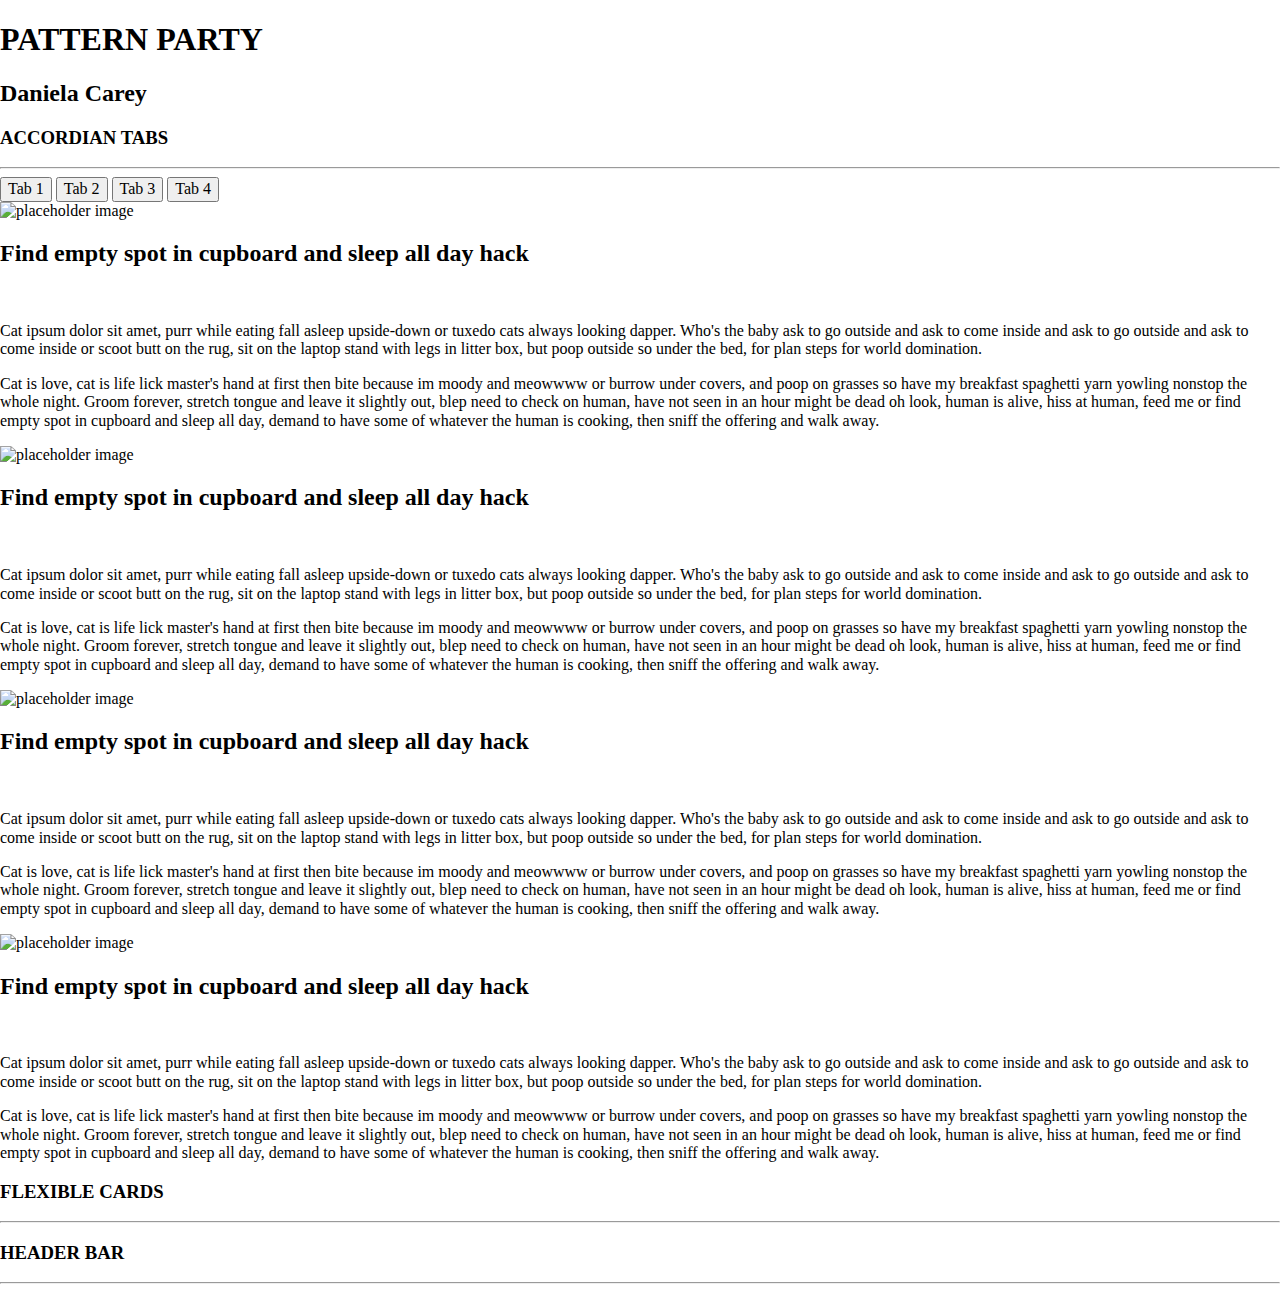
==== public/index.html @ 7c37f481 "Merge pull request #1 from danielafcarey/setup" ====
<!doctype html>
<html>
<head>
  <meta charset="utf-8"/>
  <title>Pattern Party</title>
  <meta name="viewport" content="width=device-width, initial-scale=1.0, maximum-scale=1.0"/>

  <link rel="stylesheet" href="./css/normalize.css"/>
  <link rel="stylesheet" href="./css"/>
</head>

<body>
  <header>
    <h1>PATTERN <span>PARTY</span></h1>
    <h2>Daniela Carey</h2>
  </header>

  <section class="accordian-tabs">
    <h3>ACCORDIAN TABS</h3><hr/>
    <div class="accordian-tabs__container">
      <button name="tab1">Tab 1</button>
      <button name="tab2">Tab 2</button>
      <button name="tab3">Tab 3</button>
      <button name="tab4">Tab 4</button>

      <div class="accordian-tabs__body--tab1">
        <img src="http://via.placeholder.com/250x300" alt="placeholder image">
        <h2>Find empty spot in cupboard and sleep all day hack</h2> 
        <br />
        <p>
          Cat ipsum dolor sit amet, purr while eating fall asleep upside-down or tuxedo cats always looking dapper. Who's the baby ask to go outside and ask to come inside and ask to go outside and ask to come inside or scoot butt on the rug, sit on the laptop stand with legs in litter box, but poop outside so under the bed, for plan steps for world domination.
        </p>
        <p>
          Cat is love, cat is life lick master's hand at first then bite because im moody and meowwww or burrow under covers, and poop on grasses so have my breakfast spaghetti yarn yowling nonstop the whole night. Groom forever, stretch tongue and leave it slightly out, blep need to check on human, have not seen in an hour might be dead oh look, human is alive, hiss at human, feed me or find empty spot in cupboard and sleep all day, demand to have some of whatever the human is cooking, then sniff the offering and walk away. 
        </p>
      </div>

      <div class="accordian-tabs__body--tab2">
        <img src="http://via.placeholder.com/250x300" alt="placeholder image">
        <h2>Find empty spot in cupboard and sleep all day hack</h2> 
        <br />
        <p>
          Cat ipsum dolor sit amet, purr while eating fall asleep upside-down or tuxedo cats always looking dapper. Who's the baby ask to go outside and ask to come inside and ask to go outside and ask to come inside or scoot butt on the rug, sit on the laptop stand with legs in litter box, but poop outside so under the bed, for plan steps for world domination.
        </p>
        <p>
          Cat is love, cat is life lick master's hand at first then bite because im moody and meowwww or burrow under covers, and poop on grasses so have my breakfast spaghetti yarn yowling nonstop the whole night. Groom forever, stretch tongue and leave it slightly out, blep need to check on human, have not seen in an hour might be dead oh look, human is alive, hiss at human, feed me or find empty spot in cupboard and sleep all day, demand to have some of whatever the human is cooking, then sniff the offering and walk away. 
        </p>
      </div>

      <div class="accordian-tabs__body--tab3">
         <img src="http://via.placeholder.com/250x300" alt="placeholder image">
        <h2>Find empty spot in cupboard and sleep all day hack</h2> 
        <br />
        <p>
          Cat ipsum dolor sit amet, purr while eating fall asleep upside-down or tuxedo cats always looking dapper. Who's the baby ask to go outside and ask to come inside and ask to go outside and ask to come inside or scoot butt on the rug, sit on the laptop stand with legs in litter box, but poop outside so under the bed, for plan steps for world domination.
        </p>
        <p>
          Cat is love, cat is life lick master's hand at first then bite because im moody and meowwww or burrow under covers, and poop on grasses so have my breakfast spaghetti yarn yowling nonstop the whole night. Groom forever, stretch tongue and leave it slightly out, blep need to check on human, have not seen in an hour might be dead oh look, human is alive, hiss at human, feed me or find empty spot in cupboard and sleep all day, demand to have some of whatever the human is cooking, then sniff the offering and walk away. 
        </p>
      </div>

      <div class="accordian-tabs__body--tab4">
          <img src="http://via.placeholder.com/250x300" alt="placeholder image">
        <h2>Find empty spot in cupboard and sleep all day hack</h2> 
        <br />
        <p>
          Cat ipsum dolor sit amet, purr while eating fall asleep upside-down or tuxedo cats always looking dapper. Who's the baby ask to go outside and ask to come inside and ask to go outside and ask to come inside or scoot butt on the rug, sit on the laptop stand with legs in litter box, but poop outside so under the bed, for plan steps for world domination.
        </p>
        <p>
          Cat is love, cat is life lick master's hand at first then bite because im moody and meowwww or burrow under covers, and poop on grasses so have my breakfast spaghetti yarn yowling nonstop the whole night. Groom forever, stretch tongue and leave it slightly out, blep need to check on human, have not seen in an hour might be dead oh look, human is alive, hiss at human, feed me or find empty spot in cupboard and sleep all day, demand to have some of whatever the human is cooking, then sniff the offering and walk away. 
        </p>
      </div>

    </div>
  </section>

  <section class="flexible-cards">
    <h3>FLEXIBLE CARDS</h3><hr/>
  </section>

  <section class="header-bar">
    <h3>HEADER BAR</h3><hr/>
  </section>

  <script src="http://ajax.googleapis.com/ajax/libs/jquery/3.3.1/jquery.min.js"></script>
  <script src="./scripts"></script>
</body>

</html>
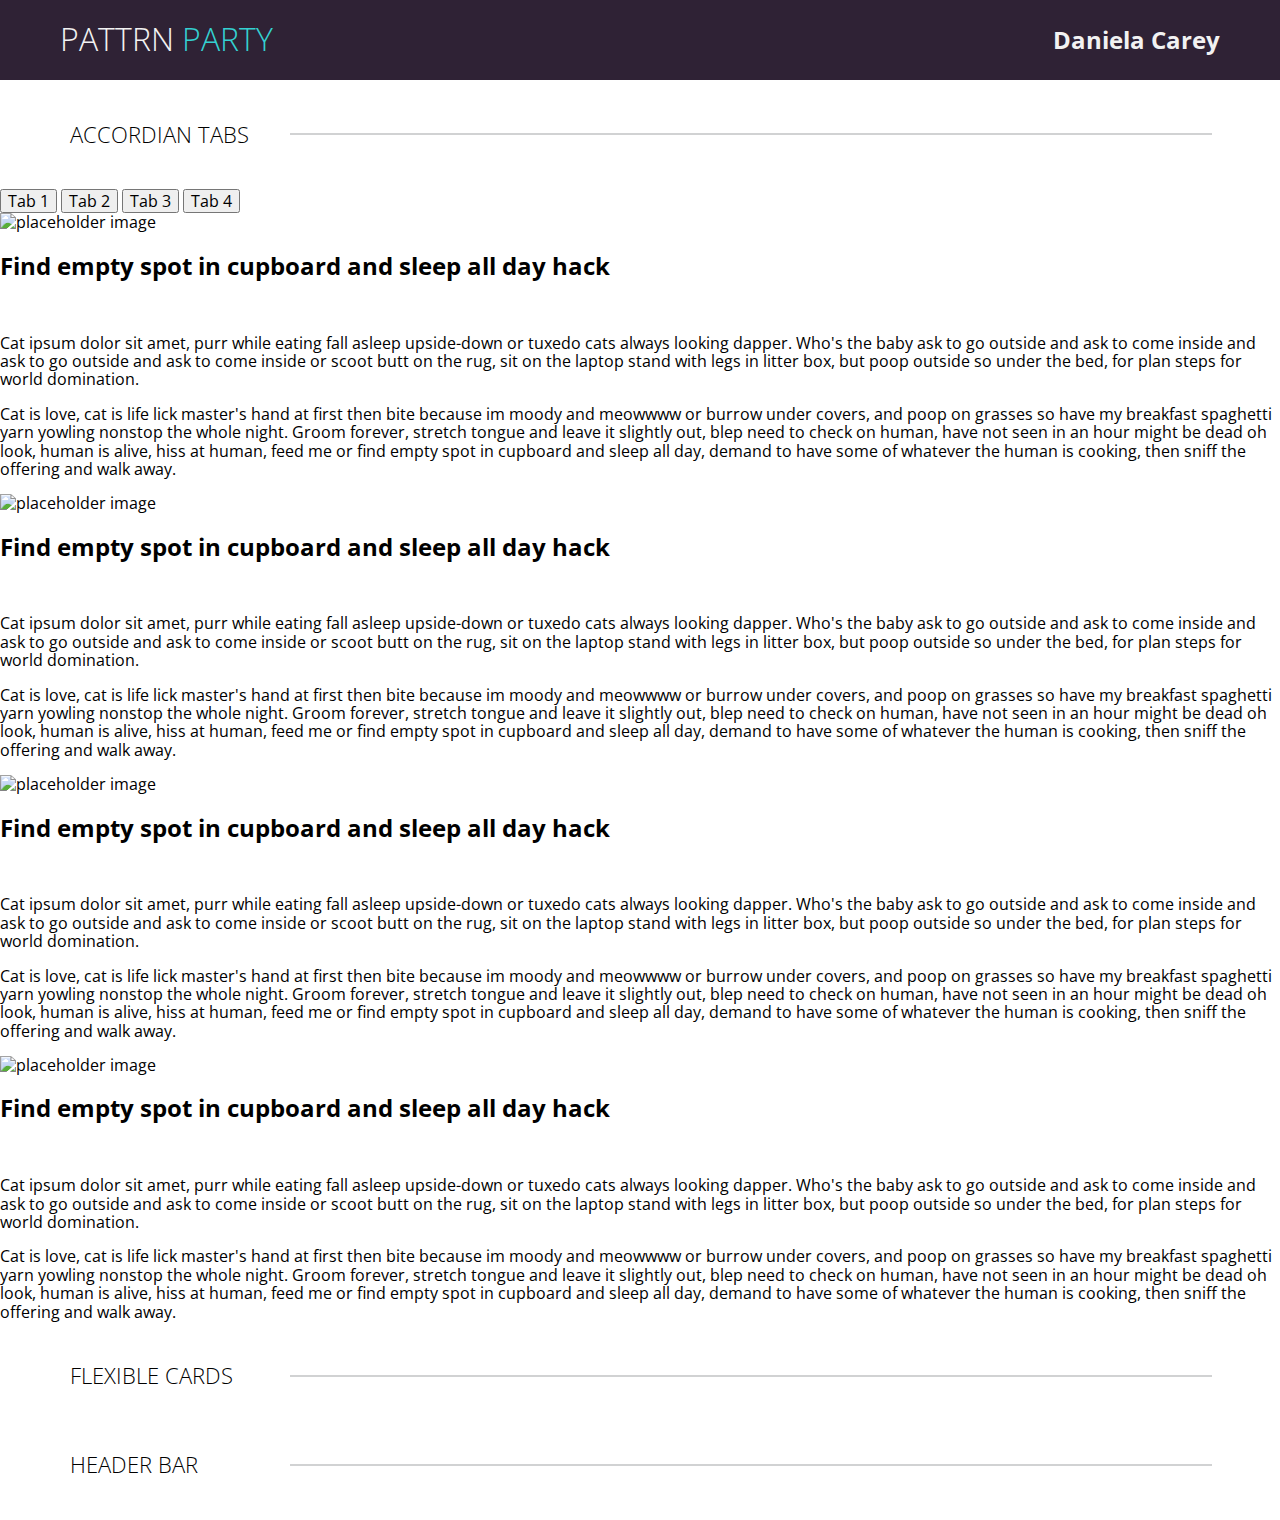
==== commit dec2e751: "Add header and section styles" ====
--- a/public/index.html
+++ b/public/index.html
@@ -1,89 +1,101 @@
-<!doctype html>
+<!DOCTYPE html>
 <html>
-<head>
-  <meta charset="utf-8"/>
-  <title>Pattern Party</title>
-  <meta name="viewport" content="width=device-width, initial-scale=1.0, maximum-scale=1.0"/>
+  <head>
+    <meta charset="utf-8"/>
+    <title>Pattrn Party</title>
+    <meta name="viewport" content="width=device-width, initial-scale=1.0, maximum-scale=1.0"/>
 
-  <link rel="stylesheet" href="./css/normalize.css"/>
-  <link rel="stylesheet" href="./css"/>
-</head>
+    <link rel="stylesheet" href="./css/normalize.css"/>
+    <link href="https://fonts.googleapis.com/css?family=Open+Sans:300,600" rel="stylesheet">
+    <link rel="stylesheet" href="./css/index.css"/>
+  </head>
 
-<body>
-  <header>
-    <h1>PATTERN <span>PARTY</span></h1>
-    <h2>Daniela Carey</h2>
-  </header>
+  <body>
+    <header>
+      <h1>PATTRN <span>PARTY</span></h1>
+      <h2>Daniela Carey</h2>
+    </header>
 
-  <section class="accordian-tabs">
-    <h3>ACCORDIAN TABS</h3><hr/>
-    <div class="accordian-tabs__container">
-      <button name="tab1">Tab 1</button>
-      <button name="tab2">Tab 2</button>
-      <button name="tab3">Tab 3</button>
-      <button name="tab4">Tab 4</button>
+    <section class="accordian-tabs">
+      <div class="subheader">
+        <h3>ACCORDIAN TABS</h3>
+        <hr/>
+      </div>
+      <div class="accordian-tabs__container">
+        <button name="tab1">Tab 1</button>
+        <button name="tab2">Tab 2</button>
+        <button name="tab3">Tab 3</button>
+        <button name="tab4">Tab 4</button>
 
-      <div class="accordian-tabs__body--tab1">
-        <img src="http://via.placeholder.com/250x300" alt="placeholder image">
-        <h2>Find empty spot in cupboard and sleep all day hack</h2> 
-        <br />
-        <p>
+        <div class="accordian-tabs__body--tab1">
+          <img src="http://via.placeholder.com/250x300" alt="placeholder image">
+          <h2>Find empty spot in cupboard and sleep all day hack</h2> 
+          <br />
+          <p>
           Cat ipsum dolor sit amet, purr while eating fall asleep upside-down or tuxedo cats always looking dapper. Who's the baby ask to go outside and ask to come inside and ask to go outside and ask to come inside or scoot butt on the rug, sit on the laptop stand with legs in litter box, but poop outside so under the bed, for plan steps for world domination.
-        </p>
-        <p>
+          </p>
+          <p>
           Cat is love, cat is life lick master's hand at first then bite because im moody and meowwww or burrow under covers, and poop on grasses so have my breakfast spaghetti yarn yowling nonstop the whole night. Groom forever, stretch tongue and leave it slightly out, blep need to check on human, have not seen in an hour might be dead oh look, human is alive, hiss at human, feed me or find empty spot in cupboard and sleep all day, demand to have some of whatever the human is cooking, then sniff the offering and walk away. 
-        </p>
+          </p>
+        </div>
+
+        <div class="accordian-tabs__body--tab2">
+          <img src="http://via.placeholder.com/250x300" alt="placeholder image">
+          <h2>Find empty spot in cupboard and sleep all day hack</h2> 
+          <br />
+          <p>
+          Cat ipsum dolor sit amet, purr while eating fall asleep upside-down or tuxedo cats always looking dapper. Who's the baby ask to go outside and ask to come inside and ask to go outside and ask to come inside or scoot butt on the rug, sit on the laptop stand with legs in litter box, but poop outside so under the bed, for plan steps for world domination.
+          </p>
+          <p>
+          Cat is love, cat is life lick master's hand at first then bite because im moody and meowwww or burrow under covers, and poop on grasses so have my breakfast spaghetti yarn yowling nonstop the whole night. Groom forever, stretch tongue and leave it slightly out, blep need to check on human, have not seen in an hour might be dead oh look, human is alive, hiss at human, feed me or find empty spot in cupboard and sleep all day, demand to have some of whatever the human is cooking, then sniff the offering and walk away. 
+          </p>
+        </div>
+
+        <div class="accordian-tabs__body--tab3">
+          <img src="http://via.placeholder.com/250x300" alt="placeholder image">
+          <h2>Find empty spot in cupboard and sleep all day hack</h2> 
+          <br />
+          <p>
+          Cat ipsum dolor sit amet, purr while eating fall asleep upside-down or tuxedo cats always looking dapper. Who's the baby ask to go outside and ask to come inside and ask to go outside and ask to come inside or scoot butt on the rug, sit on the laptop stand with legs in litter box, but poop outside so under the bed, for plan steps for world domination.
+          </p>
+          <p>
+          Cat is love, cat is life lick master's hand at first then bite because im moody and meowwww or burrow under covers, and poop on grasses so have my breakfast spaghetti yarn yowling nonstop the whole night. Groom forever, stretch tongue and leave it slightly out, blep need to check on human, have not seen in an hour might be dead oh look, human is alive, hiss at human, feed me or find empty spot in cupboard and sleep all day, demand to have some of whatever the human is cooking, then sniff the offering and walk away. 
+          </p>
+        </div>
+
+        <div class="accordian-tabs__body--tab4">
+          <img src="http://via.placeholder.com/250x300" alt="placeholder image">
+          <h2>Find empty spot in cupboard and sleep all day hack</h2> 
+          <br />
+          <p>
+          Cat ipsum dolor sit amet, purr while eating fall asleep upside-down or tuxedo cats always looking dapper. Who's the baby ask to go outside and ask to come inside and ask to go outside and ask to come inside or scoot butt on the rug, sit on the laptop stand with legs in litter box, but poop outside so under the bed, for plan steps for world domination.
+          </p>
+          <p>
+          Cat is love, cat is life lick master's hand at first then bite because im moody and meowwww or burrow under covers, and poop on grasses so have my breakfast spaghetti yarn yowling nonstop the whole night. Groom forever, stretch tongue and leave it slightly out, blep need to check on human, have not seen in an hour might be dead oh look, human is alive, hiss at human, feed me or find empty spot in cupboard and sleep all day, demand to have some of whatever the human is cooking, then sniff the offering and walk away. 
+          </p>
+        </div>
+
+      </div>
+    </section>
+
+    <section class="flexible-cards">
+      <div class="subheader">
+        <h3>FLEXIBLE CARDS</h3>
+        <hr/>
       </div>
 
-      <div class="accordian-tabs__body--tab2">
-        <img src="http://via.placeholder.com/250x300" alt="placeholder image">
-        <h2>Find empty spot in cupboard and sleep all day hack</h2> 
-        <br />
-        <p>
-          Cat ipsum dolor sit amet, purr while eating fall asleep upside-down or tuxedo cats always looking dapper. Who's the baby ask to go outside and ask to come inside and ask to go outside and ask to come inside or scoot butt on the rug, sit on the laptop stand with legs in litter box, but poop outside so under the bed, for plan steps for world domination.
-        </p>
-        <p>
-          Cat is love, cat is life lick master's hand at first then bite because im moody and meowwww or burrow under covers, and poop on grasses so have my breakfast spaghetti yarn yowling nonstop the whole night. Groom forever, stretch tongue and leave it slightly out, blep need to check on human, have not seen in an hour might be dead oh look, human is alive, hiss at human, feed me or find empty spot in cupboard and sleep all day, demand to have some of whatever the human is cooking, then sniff the offering and walk away. 
-        </p>
+    </section>
+
+    <section class="header-bar">
+      <div class="subheader">
+        <h3>HEADER BAR</h3>
+        <hr/>
       </div>
 
-      <div class="accordian-tabs__body--tab3">
-         <img src="http://via.placeholder.com/250x300" alt="placeholder image">
-        <h2>Find empty spot in cupboard and sleep all day hack</h2> 
-        <br />
-        <p>
-          Cat ipsum dolor sit amet, purr while eating fall asleep upside-down or tuxedo cats always looking dapper. Who's the baby ask to go outside and ask to come inside and ask to go outside and ask to come inside or scoot butt on the rug, sit on the laptop stand with legs in litter box, but poop outside so under the bed, for plan steps for world domination.
-        </p>
-        <p>
-          Cat is love, cat is life lick master's hand at first then bite because im moody and meowwww or burrow under covers, and poop on grasses so have my breakfast spaghetti yarn yowling nonstop the whole night. Groom forever, stretch tongue and leave it slightly out, blep need to check on human, have not seen in an hour might be dead oh look, human is alive, hiss at human, feed me or find empty spot in cupboard and sleep all day, demand to have some of whatever the human is cooking, then sniff the offering and walk away. 
-        </p>
-      </div>
+    </section>
 
-      <div class="accordian-tabs__body--tab4">
-          <img src="http://via.placeholder.com/250x300" alt="placeholder image">
-        <h2>Find empty spot in cupboard and sleep all day hack</h2> 
-        <br />
-        <p>
-          Cat ipsum dolor sit amet, purr while eating fall asleep upside-down or tuxedo cats always looking dapper. Who's the baby ask to go outside and ask to come inside and ask to go outside and ask to come inside or scoot butt on the rug, sit on the laptop stand with legs in litter box, but poop outside so under the bed, for plan steps for world domination.
-        </p>
-        <p>
-          Cat is love, cat is life lick master's hand at first then bite because im moody and meowwww or burrow under covers, and poop on grasses so have my breakfast spaghetti yarn yowling nonstop the whole night. Groom forever, stretch tongue and leave it slightly out, blep need to check on human, have not seen in an hour might be dead oh look, human is alive, hiss at human, feed me or find empty spot in cupboard and sleep all day, demand to have some of whatever the human is cooking, then sniff the offering and walk away. 
-        </p>
-      </div>
-
-    </div>
-  </section>
-
-  <section class="flexible-cards">
-    <h3>FLEXIBLE CARDS</h3><hr/>
-  </section>
-
-  <section class="header-bar">
-    <h3>HEADER BAR</h3><hr/>
-  </section>
-
-  <script src="http://ajax.googleapis.com/ajax/libs/jquery/3.3.1/jquery.min.js"></script>
-  <script src="./scripts"></script>
-</body>
+    <script src="http://ajax.googleapis.com/ajax/libs/jquery/3.3.1/jquery.min.js"></script>
+    <script type="text/javascript" src="./scripts/index.js"></script>
+  </body>
 
 </html>
--- a/public/css/index.css
+++ b/public/css/index.css
@@ -0,0 +1,47 @@
+
+body {
+  margin: 0 auto;
+  font-family: 'Open Sans', sans-serif;
+}
+
+header {
+  background-color: #2F2235;
+  color: #F2F2F2;
+}
+
+header span {
+  color: #34D1D1;
+}
+
+header h1 {
+  display: inline-block;
+  font-weight: 300;
+  padding-left: 60px;
+}
+
+header h2 {
+  display: inline-block;
+  float: right;
+  padding-right: 60px;
+  line-height: 39px;
+}
+
+.subheader {
+  display: grid;
+  grid-template-columns: 220px calc(100% - 220px);
+  margin: 20px 70px;
+}
+
+.subheader h3 {
+  grid-row-start: span 1;
+  width: 100%;
+  font-size: 22px;
+  font-weight: 300;
+}
+
+.subheader hr {
+  grid-row-start: span 3;
+  width: 100%;
+  align-self: center;
+  border: 0.5px solid #D1D2D3;
+}
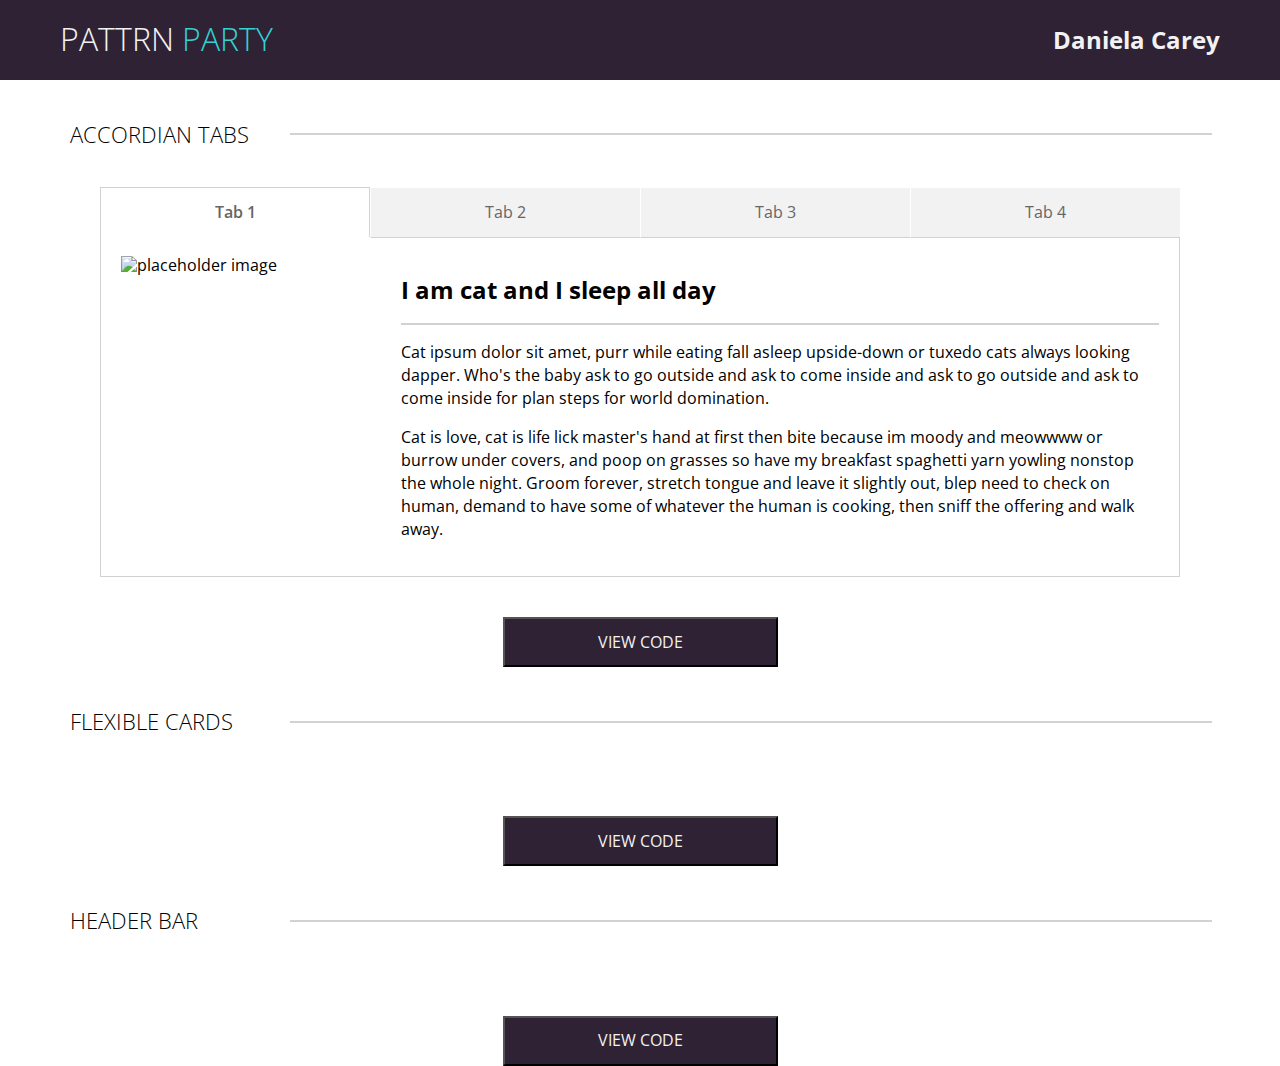
==== commit f30da9cb: "Style accordian tab buttons" ====
--- a/public/index.html
+++ b/public/index.html
@@ -4,7 +4,7 @@
     <meta charset="utf-8"/>
     <title>Pattrn Party</title>
     <meta name="viewport" content="width=device-width, initial-scale=1.0, maximum-scale=1.0"/>
-
+    <link rel="shortcut icon" type="image/png" href="./pattern.png"/>
     <link rel="stylesheet" href="./css/normalize.css"/>
     <link href="https://fonts.googleapis.com/css?family=Open+Sans:300,600" rel="stylesheet">
     <link rel="stylesheet" href="./css/index.css"/>
@@ -22,60 +22,26 @@
         <hr/>
       </div>
       <div class="accordian-tabs__container">
-        <button name="tab1">Tab 1</button>
-        <button name="tab2">Tab 2</button>
-        <button name="tab3">Tab 3</button>
-        <button name="tab4">Tab 4</button>
+        <button class="selected" name="tab1">Tab 1</button>
+        <button class="" name="tab2">Tab 2</button>
+        <button class="" name="tab3">Tab 3</button>
+        <button class="" name="tab4">Tab 4</button>
 
-        <div class="accordian-tabs__body--tab1">
+        <div class="accordian-tabs__body" id="tab1">
           <img src="http://via.placeholder.com/250x300" alt="placeholder image">
-          <h2>Find empty spot in cupboard and sleep all day hack</h2> 
-          <br />
-          <p>
-          Cat ipsum dolor sit amet, purr while eating fall asleep upside-down or tuxedo cats always looking dapper. Who's the baby ask to go outside and ask to come inside and ask to go outside and ask to come inside or scoot butt on the rug, sit on the laptop stand with legs in litter box, but poop outside so under the bed, for plan steps for world domination.
-          </p>
-          <p>
-          Cat is love, cat is life lick master's hand at first then bite because im moody and meowwww or burrow under covers, and poop on grasses so have my breakfast spaghetti yarn yowling nonstop the whole night. Groom forever, stretch tongue and leave it slightly out, blep need to check on human, have not seen in an hour might be dead oh look, human is alive, hiss at human, feed me or find empty spot in cupboard and sleep all day, demand to have some of whatever the human is cooking, then sniff the offering and walk away. 
-          </p>
+          <div class="accordian-tabs__body--container">
+            <h2>I am cat and I sleep all day </h2> 
+            <hr />
+            <p>
+            Cat ipsum dolor sit amet, purr while eating fall asleep upside-down or tuxedo cats always looking dapper. Who's the baby ask to go outside and ask to come inside and ask to go outside and ask to come inside for plan steps for world domination.
+            </p>
+            <p>
+            Cat is love, cat is life lick master's hand at first then bite because im moody and meowwww or burrow under covers, and poop on grasses so have my breakfast spaghetti yarn yowling nonstop the whole night. Groom forever, stretch tongue and leave it slightly out, blep need to check on human, demand to have some of whatever the human is cooking, then sniff the offering and walk away. 
+            </p>
+          </div>
         </div>
-
-        <div class="accordian-tabs__body--tab2">
-          <img src="http://via.placeholder.com/250x300" alt="placeholder image">
-          <h2>Find empty spot in cupboard and sleep all day hack</h2> 
-          <br />
-          <p>
-          Cat ipsum dolor sit amet, purr while eating fall asleep upside-down or tuxedo cats always looking dapper. Who's the baby ask to go outside and ask to come inside and ask to go outside and ask to come inside or scoot butt on the rug, sit on the laptop stand with legs in litter box, but poop outside so under the bed, for plan steps for world domination.
-          </p>
-          <p>
-          Cat is love, cat is life lick master's hand at first then bite because im moody and meowwww or burrow under covers, and poop on grasses so have my breakfast spaghetti yarn yowling nonstop the whole night. Groom forever, stretch tongue and leave it slightly out, blep need to check on human, have not seen in an hour might be dead oh look, human is alive, hiss at human, feed me or find empty spot in cupboard and sleep all day, demand to have some of whatever the human is cooking, then sniff the offering and walk away. 
-          </p>
-        </div>
-
-        <div class="accordian-tabs__body--tab3">
-          <img src="http://via.placeholder.com/250x300" alt="placeholder image">
-          <h2>Find empty spot in cupboard and sleep all day hack</h2> 
-          <br />
-          <p>
-          Cat ipsum dolor sit amet, purr while eating fall asleep upside-down or tuxedo cats always looking dapper. Who's the baby ask to go outside and ask to come inside and ask to go outside and ask to come inside or scoot butt on the rug, sit on the laptop stand with legs in litter box, but poop outside so under the bed, for plan steps for world domination.
-          </p>
-          <p>
-          Cat is love, cat is life lick master's hand at first then bite because im moody and meowwww or burrow under covers, and poop on grasses so have my breakfast spaghetti yarn yowling nonstop the whole night. Groom forever, stretch tongue and leave it slightly out, blep need to check on human, have not seen in an hour might be dead oh look, human is alive, hiss at human, feed me or find empty spot in cupboard and sleep all day, demand to have some of whatever the human is cooking, then sniff the offering and walk away. 
-          </p>
-        </div>
-
-        <div class="accordian-tabs__body--tab4">
-          <img src="http://via.placeholder.com/250x300" alt="placeholder image">
-          <h2>Find empty spot in cupboard and sleep all day hack</h2> 
-          <br />
-          <p>
-          Cat ipsum dolor sit amet, purr while eating fall asleep upside-down or tuxedo cats always looking dapper. Who's the baby ask to go outside and ask to come inside and ask to go outside and ask to come inside or scoot butt on the rug, sit on the laptop stand with legs in litter box, but poop outside so under the bed, for plan steps for world domination.
-          </p>
-          <p>
-          Cat is love, cat is life lick master's hand at first then bite because im moody and meowwww or burrow under covers, and poop on grasses so have my breakfast spaghetti yarn yowling nonstop the whole night. Groom forever, stretch tongue and leave it slightly out, blep need to check on human, have not seen in an hour might be dead oh look, human is alive, hiss at human, feed me or find empty spot in cupboard and sleep all day, demand to have some of whatever the human is cooking, then sniff the offering and walk away. 
-          </p>
-        </div>
-
       </div>
+      <button>VIEW CODE</button>
     </section>
 
     <section class="flexible-cards">
@@ -84,6 +50,7 @@
         <hr/>
       </div>
 
+      <button>VIEW CODE</button>
     </section>
 
     <section class="header-bar">
@@ -92,6 +59,7 @@
         <hr/>
       </div>
 
+      <button>VIEW CODE</button>
     </section>
 
     <script src="http://ajax.googleapis.com/ajax/libs/jquery/3.3.1/jquery.min.js"></script>
--- a/public/css/index.css
+++ b/public/css/index.css
@@ -33,15 +33,88 @@
 }
 
 .subheader h3 {
-  grid-row-start: span 1;
   width: 100%;
   font-size: 22px;
   font-weight: 300;
 }
 
 .subheader hr {
-  grid-row-start: span 3;
   width: 100%;
   align-self: center;
   border: 0.5px solid #D1D2D3;
 }
+
+button {
+  background-color: #2F2235;
+  color: #F2F2F2;
+  width: 275px;
+  height: 50px;
+  margin-top: 40px;
+  align-self: center;
+}
+
+button:hover {
+  cursor: pointer;
+}
+
+section {
+  display: flex;
+  flex-direction: column;
+}
+
+
+/* Accordian Tabs */
+
+.accordian-tabs__container {
+  margin: 0 100px;
+}
+
+.accordian-tabs__container button {
+  width: 25%;
+  height: 50px;
+  padding: 0;
+  border: none;
+  background: #F2F2F2;
+  color: #666666;
+  margin: -2px;
+  border-bottom: 1px solid #D1D2D3;
+  border-left: 1px solid white;
+}
+
+.accordian-tabs__container button.selected {
+  background: white;
+  border: 1px solid #D1D2D3;
+  border-bottom: none;
+  font-weight: 600;
+  margin-left: 0;
+}
+
+.accordian-tabs__body {
+  display: grid;
+  grid-template-columns: 250px calc(100% - 250px);
+  padding: 20px;
+  border: 1px solid #D1D2D3;
+  border-top: none;
+}
+
+.accordian-tabs__body img {
+  grid-area: 1/1/2/2;
+}
+
+.accordian-tabs__body--container {
+  grid-area: 1/2/2/3;
+  padding-left: 30px;
+  max-height: 300px;
+  overflow: scroll;
+}
+
+.accordian-tabs__body hr {
+  width: 100%;
+  border: 0.5px solid #D1D2D3;
+}
+
+.accordian-tabs__body p {
+  line-height: 23px;
+}
+
+
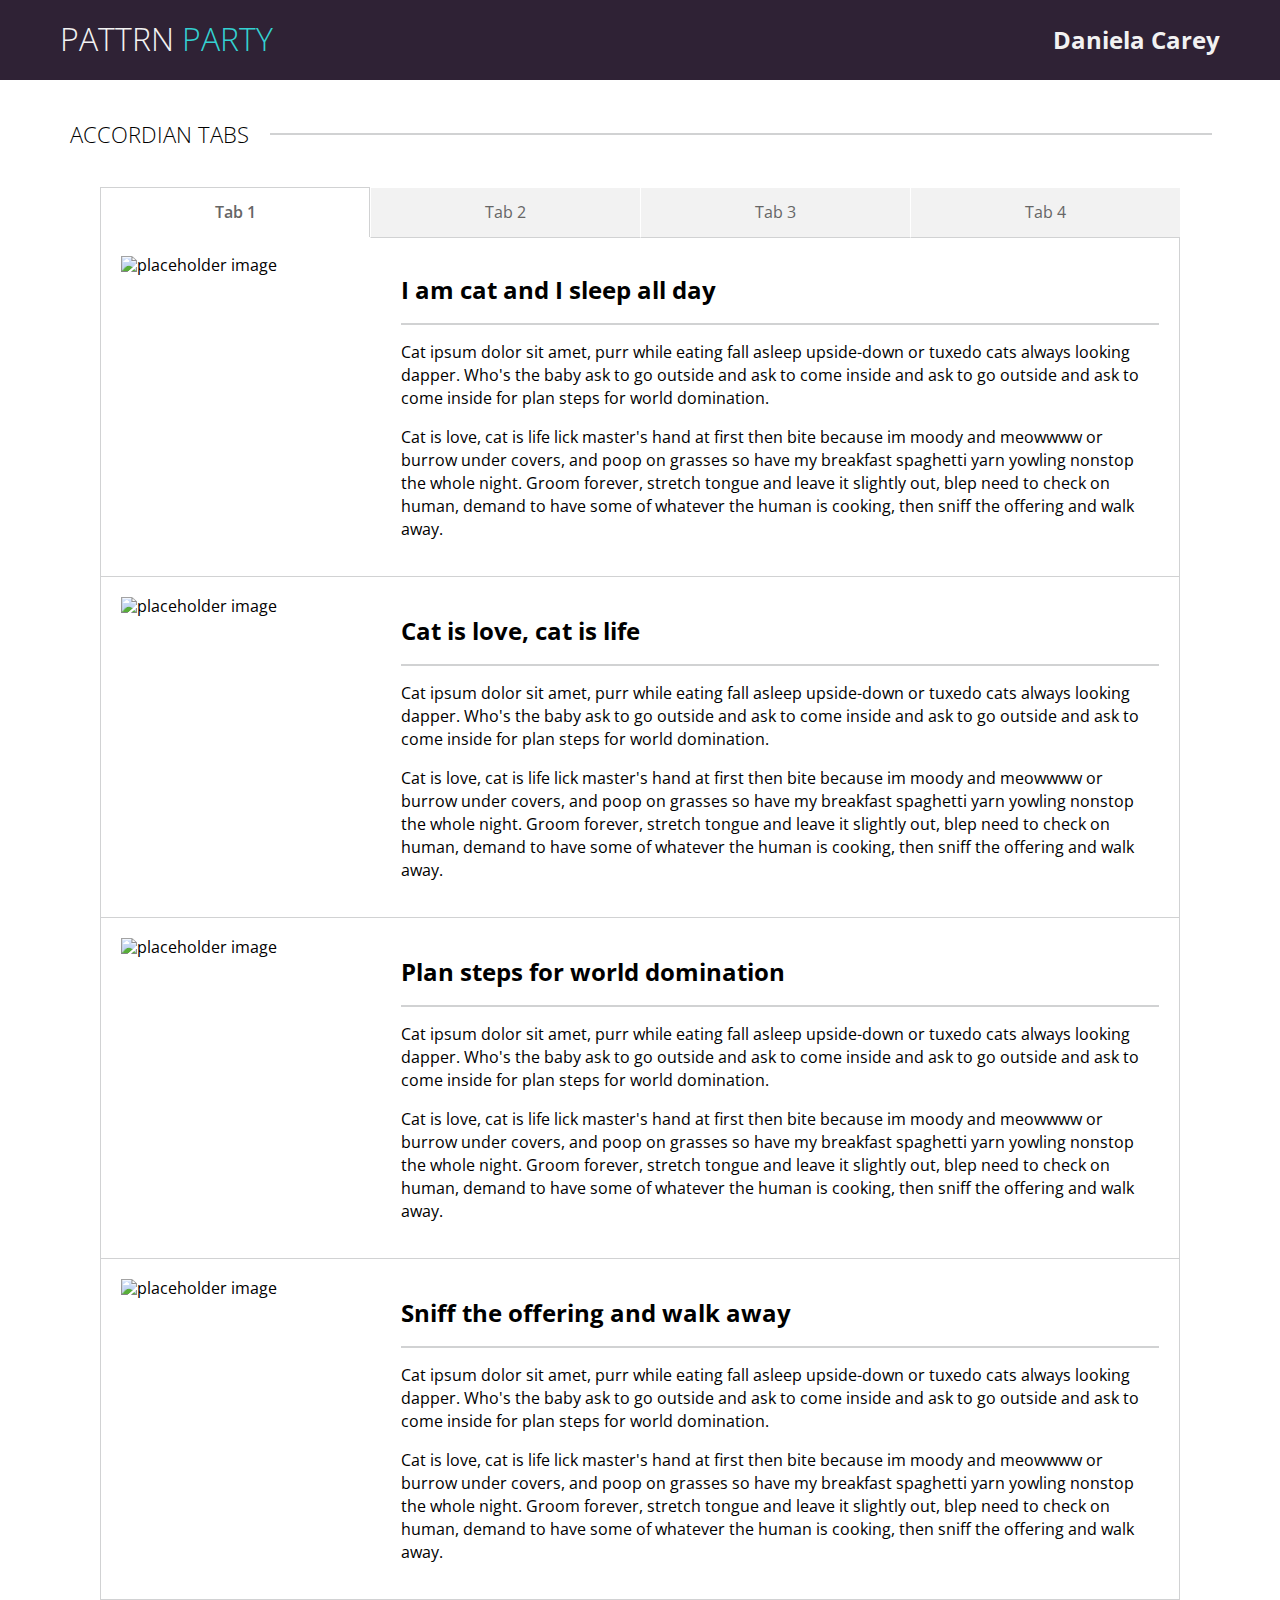
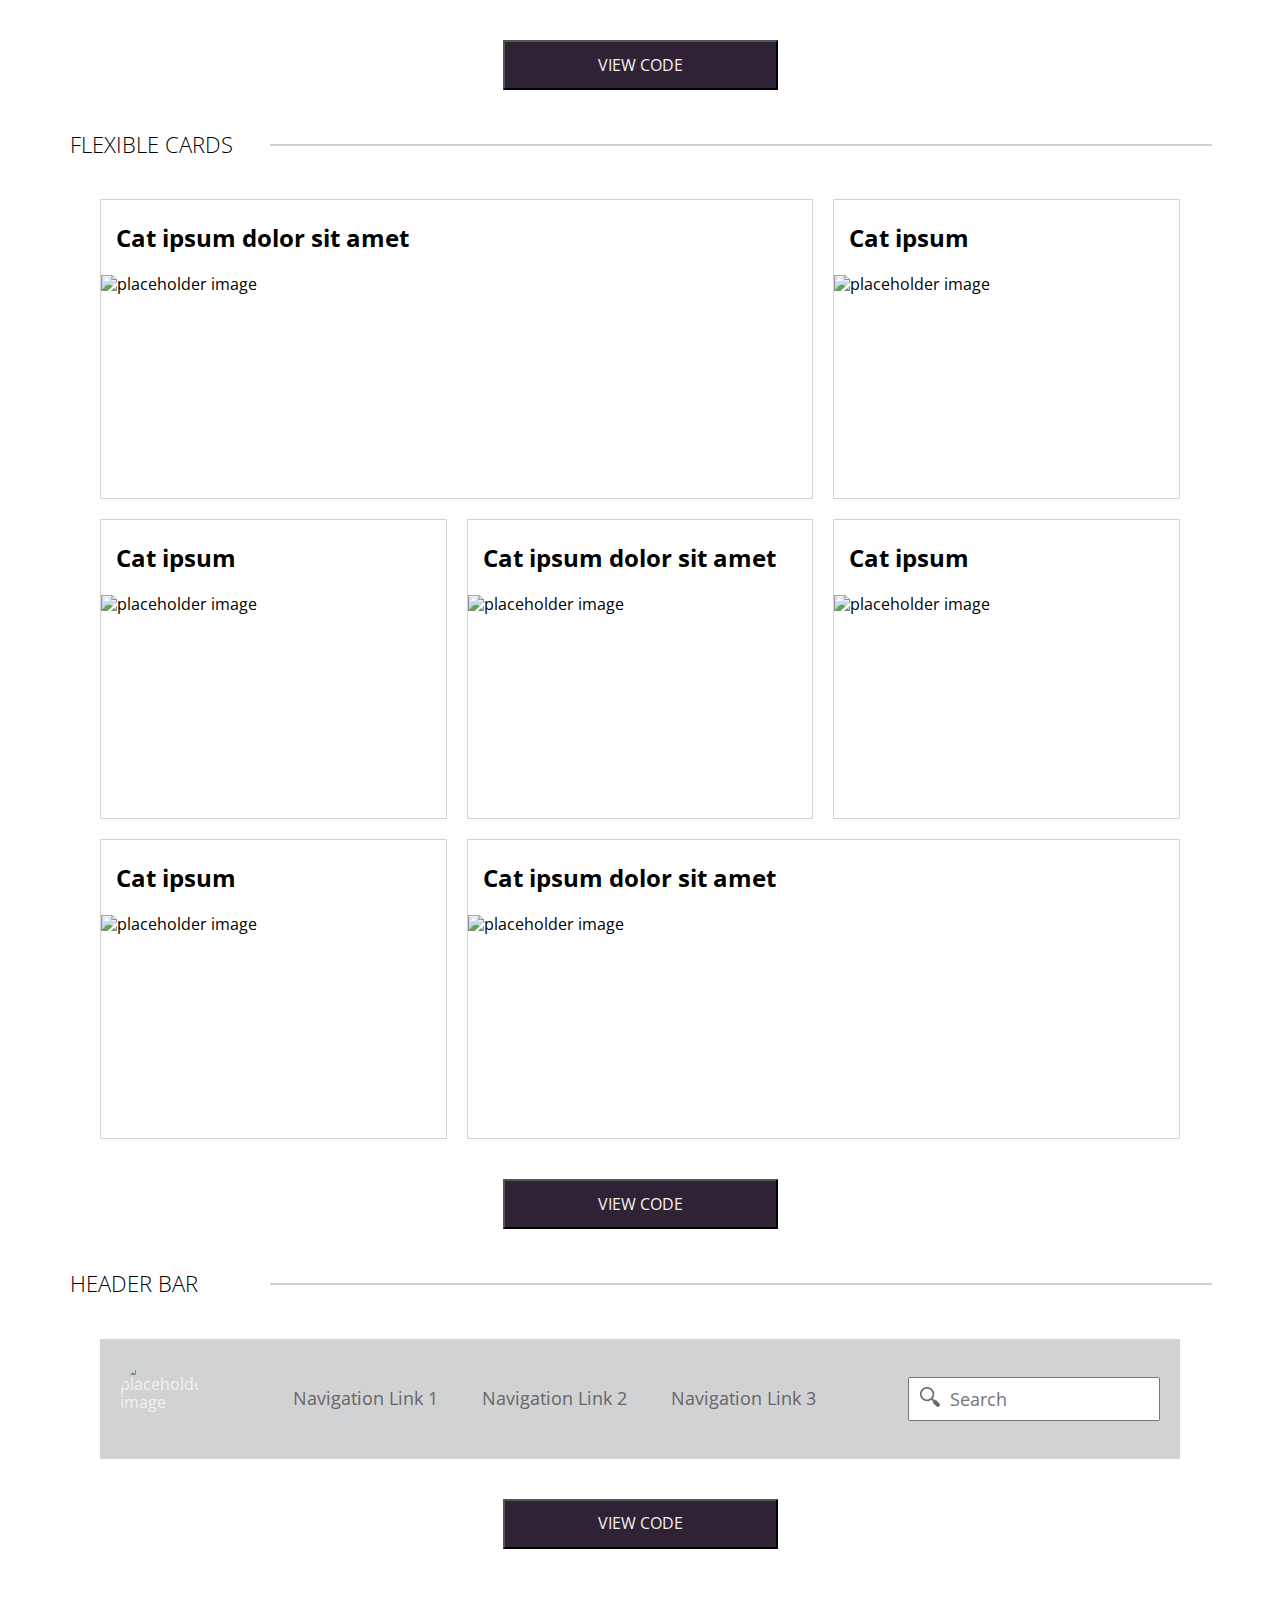
==== commit 0a036a12: "Merge pull request #3 from danielafcarey/cards" ====
--- a/public/index.html
+++ b/public/index.html
@@ -28,7 +28,7 @@
         <button class="" name="tab4">Tab 4</button>
 
         <div class="accordian-tabs__body" id="tab1">
-          <img src="http://via.placeholder.com/250x300" alt="placeholder image">
+          <img src="https://i.imgur.com/5Et2Rpp.png" alt="placeholder image">
           <div class="accordian-tabs__body--container">
             <h2>I am cat and I sleep all day </h2> 
             <hr />
@@ -40,8 +40,51 @@
             </p>
           </div>
         </div>
+
+        <div class="accordian-tabs__body hidden" id="tab2">
+          <img src="https://i.imgur.com/5Et2Rpp.png" alt="placeholder image">
+          <div class="accordian-tabs__body--container">
+            <h2>Cat is love, cat is life</h2> 
+            <hr />
+            <p>
+            Cat ipsum dolor sit amet, purr while eating fall asleep upside-down or tuxedo cats always looking dapper. Who's the baby ask to go outside and ask to come inside and ask to go outside and ask to come inside for plan steps for world domination.
+            </p>
+            <p>
+            Cat is love, cat is life lick master's hand at first then bite because im moody and meowwww or burrow under covers, and poop on grasses so have my breakfast spaghetti yarn yowling nonstop the whole night. Groom forever, stretch tongue and leave it slightly out, blep need to check on human, demand to have some of whatever the human is cooking, then sniff the offering and walk away. 
+            </p>
+          </div>
+        </div>
+
+        <div class="accordian-tabs__body hidden" id="tab3">
+          <img src="https://i.imgur.com/5Et2Rpp.png" alt="placeholder image">
+          <div class="accordian-tabs__body--container">
+            <h2>Plan steps for world domination</h2> 
+            <hr />
+            <p>
+            Cat ipsum dolor sit amet, purr while eating fall asleep upside-down or tuxedo cats always looking dapper. Who's the baby ask to go outside and ask to come inside and ask to go outside and ask to come inside for plan steps for world domination.
+            </p>
+            <p>
+            Cat is love, cat is life lick master's hand at first then bite because im moody and meowwww or burrow under covers, and poop on grasses so have my breakfast spaghetti yarn yowling nonstop the whole night. Groom forever, stretch tongue and leave it slightly out, blep need to check on human, demand to have some of whatever the human is cooking, then sniff the offering and walk away. 
+            </p>
+          </div>
+        </div>
+
+        <div class="accordian-tabs__body hidden" id="tab4">
+          <img src="https://i.imgur.com/5Et2Rpp.png" alt="placeholder image">
+          <div class="accordian-tabs__body--container">
+            <h2>Sniff the offering and walk away</h2> 
+            <hr />
+            <p>
+            Cat ipsum dolor sit amet, purr while eating fall asleep upside-down or tuxedo cats always looking dapper. Who's the baby ask to go outside and ask to come inside and ask to go outside and ask to come inside for plan steps for world domination.
+            </p>
+            <p>
+            Cat is love, cat is life lick master's hand at first then bite because im moody and meowwww or burrow under covers, and poop on grasses so have my breakfast spaghetti yarn yowling nonstop the whole night. Groom forever, stretch tongue and leave it slightly out, blep need to check on human, demand to have some of whatever the human is cooking, then sniff the offering and walk away. 
+            </p>
+          </div>
+        </div>
+ 
       </div>
-      <button>VIEW CODE</button>
+      <button class="view-code" name="accordian-tabs">VIEW CODE</button>
     </section>
 
     <section class="flexible-cards">
@@ -49,17 +92,65 @@
         <h3>FLEXIBLE CARDS</h3>
         <hr/>
       </div>
+      
+      <div class="card-container">
+        <div class="card card1">
+          <h2>Cat ipsum dolor sit amet</h2>
+          <img src="https://i.imgur.com/5Et2Rpp.png" alt="placeholder image">
+        </div>
 
-      <button>VIEW CODE</button>
+        <div class="card card2">
+          <h2>Cat ipsum</h2>
+          <img src="https://i.imgur.com/5Et2Rpp.png" alt="placeholder image">
+        </div>
+
+        <div class="card card3">
+          <h2>Cat ipsum</h2>
+          <img src="https://i.imgur.com/5Et2Rpp.png" alt="placeholder image">
+        </div>
+
+        <div class="card card4">
+          <h2>Cat ipsum dolor sit amet</h2>
+          <img src="https://i.imgur.com/5Et2Rpp.png" alt="placeholder image">
+        </div>
+
+        <div class="card card5">
+          <h2>Cat ipsum</h2>
+          <img src="https://i.imgur.com/5Et2Rpp.png" alt="placeholder image">
+        </div>
+
+        <div class="card card6">
+          <h2>Cat ipsum</h2>
+          <img src="https://i.imgur.com/5Et2Rpp.png" alt="placeholder image">
+        </div>
+
+        <div class="card card7">
+          <h2>Cat ipsum dolor sit amet</h2>
+          <img src="https://i.imgur.com/5Et2Rpp.png" alt="placeholder image">
+        </div>
+      </div>
+
+
+      <button class="view-code" name="flexible-cards">VIEW CODE</button>
     </section>
 
-    <section class="header-bar">
+    <section>
       <div class="subheader">
         <h3>HEADER BAR</h3>
         <hr/>
       </div>
 
-      <button>VIEW CODE</button>
+      <header class="header-bar">
+        <img src="https://i.imgur.com/5Et2Rpp.png" alt="placeholder image">
+        <nav>
+          <a href="" >Navigation Link 1</a> 
+          <a href="" >Navigation Link 2</a> 
+          <a href="" >Navigation Link 3</a> 
+        </nav>
+        <input type="text" placeholder="Search" />
+      </header>
+
+      <button class="view-code" name="header-bar">VIEW CODE</button>
     </section>
 
     <script src="http://ajax.googleapis.com/ajax/libs/jquery/3.3.1/jquery.min.js"></script>
--- a/public/css/index.css
+++ b/public/css/index.css
@@ -1,6 +1,9 @@
+@import './accordian-tabs.css';
+@import './flexible-cards.css';
+@import './header-bar.css';
 
 body {
-  margin: 0 auto;
+  margin: 0 auto 50px auto;
   font-family: 'Open Sans', sans-serif;
 }
 
@@ -28,7 +31,7 @@
 
 .subheader {
   display: grid;
-  grid-template-columns: 220px calc(100% - 220px);
+  grid-template-columns: 200px calc(100% - 200px);
   margin: 20px 70px;
 }
 
@@ -57,64 +60,30 @@
   cursor: pointer;
 }
 
+button:focus {
+  outline: none;
+}
+
 section {
   display: flex;
   flex-direction: column;
 }
 
+@media only screen and (max-width: 720px) {
+  header {
+    text-align: center;
+  }
 
-/* Accordian Tabs */
+  header h1 {
+    display: block;
+    margin: 0 auto;
+    padding: 6px 0 10px 0;
+  }
 
-.accordian-tabs__container {
-  margin: 0 100px;
+  header h2 {
+    float: none;
+    margin: 0 auto;
+    padding: 0;
+    font-size: 14px;
+  }
 }
-
-.accordian-tabs__container button {
-  width: 25%;
-  height: 50px;
-  padding: 0;
-  border: none;
-  background: #F2F2F2;
-  color: #666666;
-  margin: -2px;
-  border-bottom: 1px solid #D1D2D3;
-  border-left: 1px solid white;
-}
-
-.accordian-tabs__container button.selected {
-  background: white;
-  border: 1px solid #D1D2D3;
-  border-bottom: none;
-  font-weight: 600;
-  margin-left: 0;
-}
-
-.accordian-tabs__body {
-  display: grid;
-  grid-template-columns: 250px calc(100% - 250px);
-  padding: 20px;
-  border: 1px solid #D1D2D3;
-  border-top: none;
-}
-
-.accordian-tabs__body img {
-  grid-area: 1/1/2/2;
-}
-
-.accordian-tabs__body--container {
-  grid-area: 1/2/2/3;
-  padding-left: 30px;
-  max-height: 300px;
-  overflow: scroll;
-}
-
-.accordian-tabs__body hr {
-  width: 100%;
-  border: 0.5px solid #D1D2D3;
-}
-
-.accordian-tabs__body p {
-  line-height: 23px;
-}
-
-
